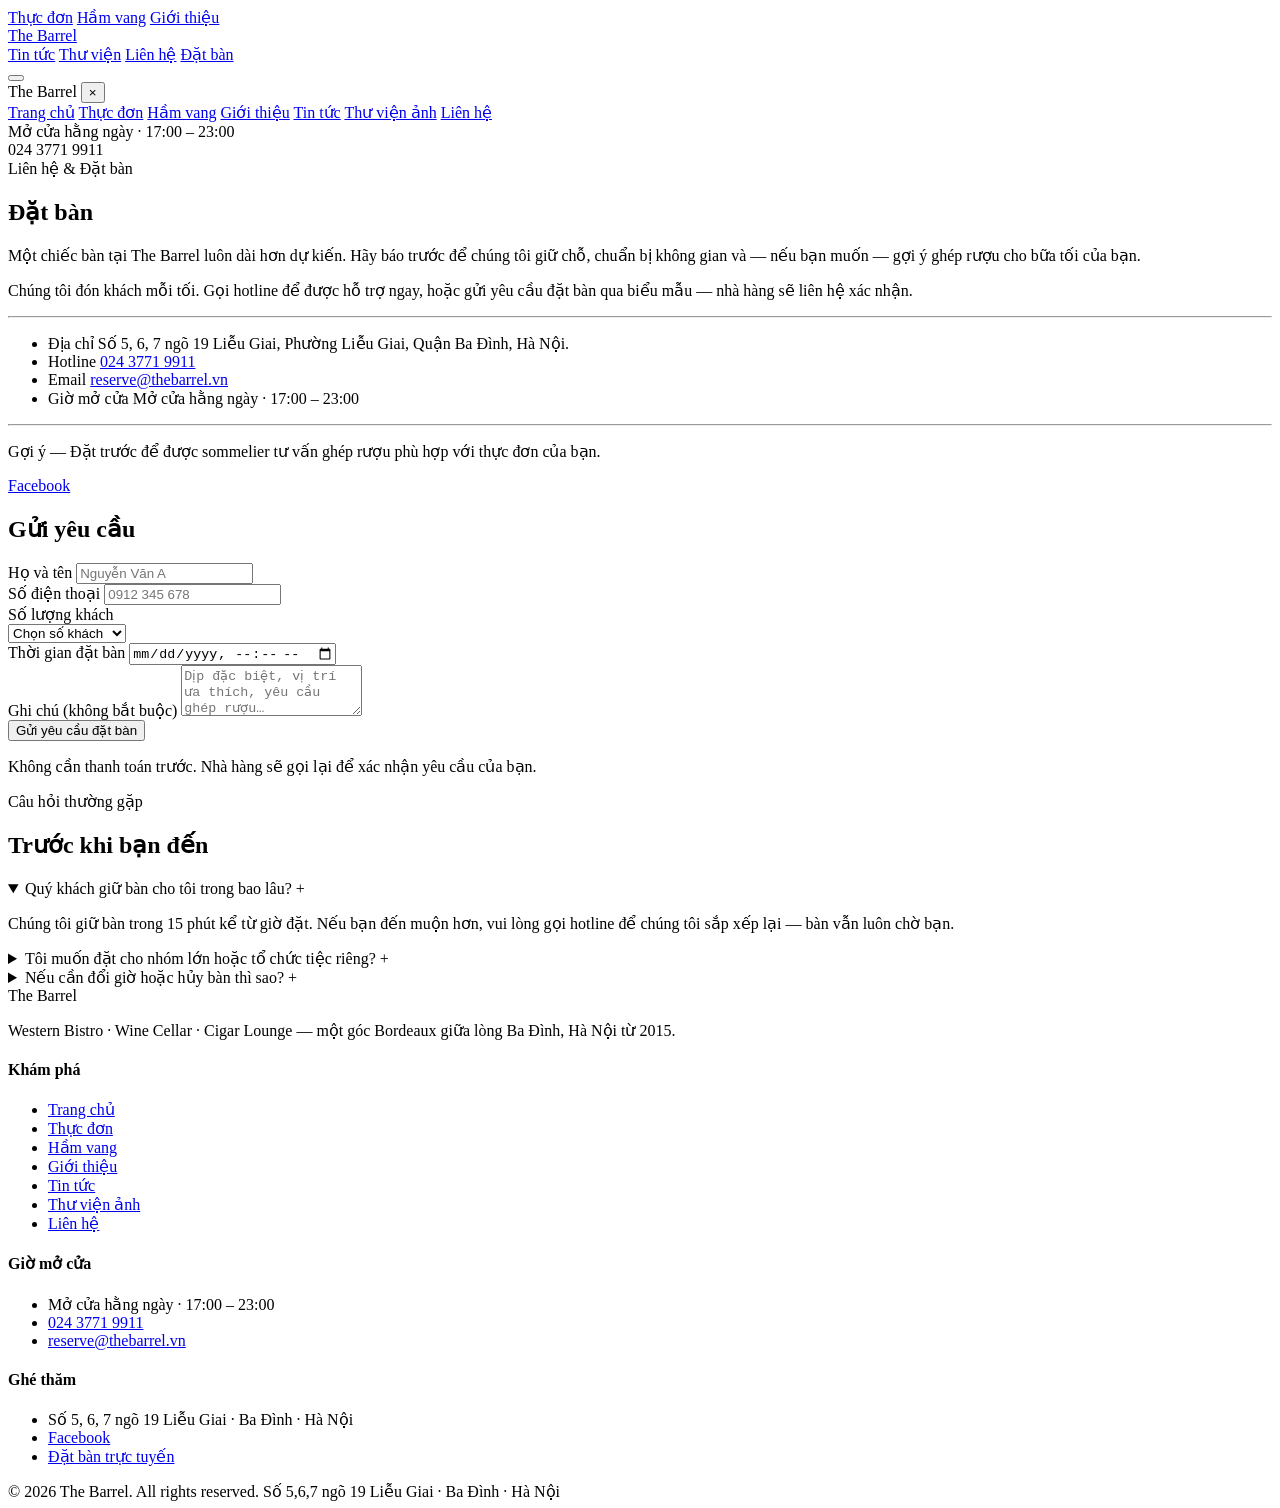
==== dat-ban/index.html @ cdd8d138 "The Barrel — published site (auto-built from editor repo) Co-Authored-By: Claude Opus 4.8 (1M contex" ====
<!DOCTYPE html>
<html lang="vi">
<head>
  <meta charset="utf-8">
<meta http-equiv="X-UA-Compatible" content="IE=edge">
<meta name="viewport" content="width=device-width, initial-scale=1">
<meta name="theme-color" content="#171717">
<script>document.documentElement.classList.add('js');</script>

<link rel="preconnect" href="https://fonts.googleapis.com">
<link rel="preconnect" href="https://fonts.gstatic.com" crossorigin>
<link href="https://fonts.googleapis.com/css2?family=EB+Garamond:ital,wght@0,400;0,500;0,600;1,400;1,500&family=Oswald:wght@300;400;500;600&display=swap" rel="stylesheet">

<!-- Begin Jekyll SEO tag v2.9.0 -->
<title>Đặt bàn — The Barrel | The Barrel</title>
<meta name="generator" content="Jekyll v4.4.1" />
<meta property="og:title" content="Đặt bàn — The Barrel" />
<meta property="og:locale" content="vi" />
<meta name="description" content="Đặt bàn trực tuyến tại The Barrel — Số 5,6,7 ngõ 19 Liễu Giai, Ba Đình, Hà Nội." />
<meta name="twitter:description" property="og:description" content="Đặt bàn trực tuyến tại The Barrel — Số 5,6,7 ngõ 19 Liễu Giai, Ba Đình, Hà Nội." />
<link rel="canonical" href="https://nine-foundry.github.io/the-barrel-site/dat-ban/" />
<meta property="og:url" content="https://nine-foundry.github.io/the-barrel-site/dat-ban/" />
<meta property="og:site_name" content="The Barrel" />
<meta property="og:type" content="website" />
<meta name="twitter:card" content="summary" />
<meta name="twitter:title" content="Đặt bàn — The Barrel" />
<script type="application/ld+json">
{"@context":"https://schema.org","@type":"WebPage","description":"Đặt bàn trực tuyến tại The Barrel — Số 5,6,7 ngõ 19 Liễu Giai, Ba Đình, Hà Nội.","headline":"Đặt bàn — The Barrel","url":"https://nine-foundry.github.io/the-barrel-site/dat-ban/"}</script>
<!-- End Jekyll SEO tag -->

<link rel="stylesheet" href="/the-barrel-site/assets/css/main.css">
<link rel="icon" href="/the-barrel-site/assets/images/logo-square.png">
<link type="application/atom+xml" rel="alternate" href="https://nine-foundry.github.io/the-barrel-site/feed.xml" title="The Barrel" />

</head>
<body>
  
<header class="site-header">
  <div class="wrap--wide site-header__inner">
    <nav class="site-nav site-nav--left" aria-label="Điều hướng trái">
      <a href="/the-barrel-site/thuc-don/">Thực đơn</a>
      <a href="/the-barrel-site/ruou-vang/">Hầm vang</a>
      <a href="/the-barrel-site/gioi-thieu/">Giới thiệu</a>
    </nav>

    <a class="site-header__wordmark" href="/the-barrel-site/" aria-label="The Barrel — Trang chủ">The&nbsp;Barrel</a>

    <nav class="site-nav site-nav--right" aria-label="Điều hướng phải">
      <a href="/the-barrel-site/tin-tuc/">Tin tức</a>
      <a href="/the-barrel-site/thu-vien/">Thư viện</a>
      <a href="/the-barrel-site/lien-he/">Liên hệ</a>
      <a class="site-nav__reserve" href="/the-barrel-site/dat-ban/" aria-current="page">Đặt bàn</a>
    </nav>

    <button class="nav-toggle" aria-label="Mở menu" aria-controls="mobile-drawer" aria-expanded="false">
      <span></span><span></span><span></span>
    </button>
  </div>
</header>

<div class="mobile-drawer" id="mobile-drawer" role="dialog" aria-modal="true" aria-label="Menu">
  <div class="mobile-drawer__top">
    <span class="mobile-drawer__brand">The Barrel</span>
    <button class="mobile-drawer__close" aria-label="Đóng menu">&times;</button>
  </div>
  <nav aria-label="Điều hướng di động">
    
      <a href="/the-barrel-site/">Trang chủ</a>
    
      <a href="/the-barrel-site/thuc-don/">Thực đơn</a>
    
      <a href="/the-barrel-site/ruou-vang/">Hầm vang</a>
    
      <a href="/the-barrel-site/gioi-thieu/">Giới thiệu</a>
    
      <a href="/the-barrel-site/tin-tuc/">Tin tức</a>
    
      <a href="/the-barrel-site/thu-vien/">Thư viện ảnh</a>
    
      <a href="/the-barrel-site/lien-he/">Liên hệ</a>
    
  </nav>
  <div class="mobile-drawer__meta">
    Mở cửa hằng ngày · 17:00 – 23:00<br>
    024 3771 9911
  </div>
</div>

  <main class="site-main" id="main">
    <div class="p-reserve">

  <section class="section section--warm p-reserve__intro">
    <div class="wrap">
      <span class="eyebrow eyebrow--center reveal">Liên hệ &amp; Đặt bàn</span>
      <h1 class="section-title section-title--italic p-reserve__title reveal delay-1">Đặt bàn</h1>
      <p class="lede lede--center p-reserve__sub reveal delay-2">
        Một chiếc bàn tại The Barrel luôn dài hơn dự kiến. Hãy báo trước để chúng tôi giữ
        chỗ, chuẩn bị không gian và — nếu bạn muốn — gợi ý ghép rượu cho bữa tối của bạn.
      </p>
    </div>
  </section>

  <section class="section p-reserve__main">
    <div class="wrap">
      <div class="p-reserve__grid">

        <!-- ============ LEFT — info ============ -->
        <aside class="p-reserve__info reveal">
          <p class="p-reserve__lead">
            Chúng tôi đón khách mỗi tối. Gọi hotline để được hỗ trợ ngay, hoặc gửi yêu cầu
            đặt bàn qua biểu mẫu — nhà hàng sẽ liên hệ xác nhận.
          </p>

          <hr class="hairline">

          <ul class="p-reserve__details">
            <li class="p-reserve__detail">
              <span class="meta-cond p-reserve__detail-label">Địa chỉ</span>
              <span class="p-reserve__detail-value">Số 5, 6, 7 ngõ 19 Liễu Giai, Phường Liễu Giai, Quận Ba Đình, Hà Nội.</span>
            </li>
            <li class="p-reserve__detail">
              <span class="meta-cond p-reserve__detail-label">Hotline</span>
              <a class="p-reserve__detail-value p-reserve__phone"
                 href="tel:+842437719911">024 3771 9911</a>
            </li>
            <li class="p-reserve__detail">
              <span class="meta-cond p-reserve__detail-label">Email</span>
              <a class="p-reserve__detail-value p-reserve__email"
                 href="mailto:reserve@thebarrel.vn">reserve@thebarrel.vn</a>
            </li>
            <li class="p-reserve__detail">
              <span class="meta-cond p-reserve__detail-label">Giờ mở cửa</span>
              <span class="p-reserve__detail-value">Mở cửa hằng ngày · 17:00 – 23:00</span>
            </li>
          </ul>

          <hr class="hairline">

          <p class="p-reserve__note">
            <span class="meta-cond">Gợi ý —</span>
            Đặt trước để được sommelier tư vấn ghép rượu phù hợp với thực đơn của bạn.
          </p><div class="p-reserve__social"><a class="meta-cond p-reserve__social-link" href="https://www.facebook.com/The.Barrel.VietNam"
               target="_blank" rel="noopener">Facebook</a></div></aside>

        <!-- ============ RIGHT — form ============ -->
        <div class="p-reserve__form-col reveal delay-1">
          <form class="p-reserve__form"
                data-reservation-form
                data-endpoint=""
                novalidate>
            <h2 class="section-title section-title--italic p-reserve__form-title">Gửi yêu cầu</h2>

            <div class="p-reserve__field">
              <label class="meta-cond p-reserve__label" for="rf-name">Họ và tên</label>
              <input class="p-reserve__input" id="rf-name" name="name" type="text"
                     autocomplete="name" placeholder="Nguyễn Văn A" required>
            </div>

            <div class="p-reserve__row">
              <div class="p-reserve__field">
                <label class="meta-cond p-reserve__label" for="rf-phone">Số điện thoại</label>
                <input class="p-reserve__input" id="rf-phone" name="phone" type="tel"
                       inputmode="tel" autocomplete="tel"
                       pattern="(0|\+84)[0-9\s.\-]{8,14}"
                       placeholder="0912 345 678" required>
              </div>
              <div class="p-reserve__field">
                <label class="meta-cond p-reserve__label" for="rf-guests">Số lượng khách</label>
                <div class="p-reserve__select-wrap">
                  <select class="p-reserve__input p-reserve__select" id="rf-guests"
                          name="guests" required>
                    <option value="" disabled selected>Chọn số khách</option><option value="1">1 khách</option><option value="2">2 khách</option><option value="3">3 khách</option><option value="4">4 khách</option><option value="5">5 khách</option><option value="6">6 khách</option><option value="7">7 khách</option><option value="8">8 khách</option><option value="9">9 khách</option><option value="10">10 khách</option><option value="11">11 khách</option><option value="12+">12 khách trở lên</option>
                  </select>
                </div>
              </div>
            </div>

            <div class="p-reserve__field">
              <label class="meta-cond p-reserve__label" for="rf-datetime">Thời gian đặt bàn</label>
              <input class="p-reserve__input" id="rf-datetime" name="datetime"
                     type="datetime-local" required>
            </div>

            <div class="p-reserve__field">
              <label class="meta-cond p-reserve__label" for="rf-note">Ghi chú <span class="p-reserve__opt">(không bắt buộc)</span></label>
              <textarea class="p-reserve__input p-reserve__textarea" id="rf-note"
                        name="note" rows="3"
                        placeholder="Dịp đặc biệt, vị trí ưa thích, yêu cầu ghép rượu…"></textarea>
            </div>

            <button class="btn btn--solid p-reserve__submit" type="submit">
              Gửi yêu cầu đặt bàn
            </button>

            <div class="p-reserve__status meta-cond" data-form-status role="status" aria-live="polite"></div>

            <p class="p-reserve__fineprint">
              Không cần thanh toán trước. Nhà hàng sẽ gọi lại để xác nhận yêu cầu của bạn.
            </p>
          </form>
        </div>

      </div>
    </div>
  </section>

  <!-- ============ FAQ ============ -->
  <section class="section section--dark section--tight p-reserve__faq">
    <div class="wrap wrap--narrow">
      <span class="eyebrow eyebrow--center reveal">Câu hỏi thường gặp</span>
      <h2 class="section-title section-title--italic p-reserve__faq-title reveal delay-1">Trước khi bạn đến</h2>

      <div class="p-reserve__faq-list reveal delay-2">
        <details class="p-reserve__faq-item" open>
          <summary class="p-reserve__faq-q">
            <span>Quý khách giữ bàn cho tôi trong bao lâu?</span>
            <span class="p-reserve__faq-icon" aria-hidden="true">+</span>
          </summary>
          <p class="p-reserve__faq-a">
            Chúng tôi giữ bàn trong 15 phút kể từ giờ đặt. Nếu bạn đến muộn hơn, vui lòng
            gọi hotline để chúng tôi sắp xếp lại — bàn vẫn luôn chờ bạn.
          </p>
        </details>

        <details class="p-reserve__faq-item">
          <summary class="p-reserve__faq-q">
            <span>Tôi muốn đặt cho nhóm lớn hoặc tổ chức tiệc riêng?</span>
            <span class="p-reserve__faq-icon" aria-hidden="true">+</span>
          </summary>
          <p class="p-reserve__faq-a">
            Với nhóm từ 12 khách trở lên hoặc tiệc riêng, hãy chọn “12 khách trở lên” trong
            biểu mẫu hoặc gọi trực tiếp hotline. Chúng tôi có không gian kín đáo và thực đơn
            riêng để chuẩn bị chu đáo cho bữa tiệc của bạn.
          </p>
        </details>

        <details class="p-reserve__faq-item">
          <summary class="p-reserve__faq-q">
            <span>Nếu cần đổi giờ hoặc hủy bàn thì sao?</span>
            <span class="p-reserve__faq-icon" aria-hidden="true">+</span>
          </summary>
          <p class="p-reserve__faq-a">
            Bạn có thể đổi giờ hoặc hủy bàn miễn phí bất cứ lúc nào — chỉ cần báo trước qua
            hotline 024 3771 9911. Đặt bàn không yêu cầu thanh toán hay đặt cọc trước.
          </p>
        </details>
      </div>
    </div>
  </section>

</div>

  </main>
  
<footer class="site-footer">
  <div class="wrap">
    <div class="site-footer__grid">
      <div class="footer-brand">
        <div class="footer-brand__name">The Barrel</div>
        <p class="footer-brand__tag">Western Bistro · Wine Cellar · Cigar Lounge — một góc Bordeaux giữa lòng Ba Đình, Hà Nội từ 2015.</p>
      </div>

      <div class="footer-col">
        <h4>Khám phá</h4>
        <ul>
          
            <li><a href="/the-barrel-site/">Trang chủ</a></li>
          
            <li><a href="/the-barrel-site/thuc-don/">Thực đơn</a></li>
          
            <li><a href="/the-barrel-site/ruou-vang/">Hầm vang</a></li>
          
            <li><a href="/the-barrel-site/gioi-thieu/">Giới thiệu</a></li>
          
            <li><a href="/the-barrel-site/tin-tuc/">Tin tức</a></li>
          
            <li><a href="/the-barrel-site/thu-vien/">Thư viện ảnh</a></li>
          
            <li><a href="/the-barrel-site/lien-he/">Liên hệ</a></li>
          
        </ul>
      </div>

      <div class="footer-col">
        <h4>Giờ mở cửa</h4>
        <ul>
          <li>Mở cửa hằng ngày · 17:00 – 23:00</li>
          <li><a href="tel:+842437719911">024 3771 9911</a></li>
          <li><a href="mailto:reserve@thebarrel.vn">reserve@thebarrel.vn</a></li>
        </ul>
      </div>

      <div class="footer-col">
        <h4>Ghé thăm</h4>
        <ul>
          <li>Số 5, 6, 7 ngõ 19 Liễu Giai · Ba Đình · Hà Nội</li>
          <li><a href="https://www.facebook.com/The.Barrel.VietNam" target="_blank" rel="noopener">Facebook</a></li>
          
          <li><a href="/the-barrel-site/dat-ban/">Đặt bàn trực tuyến</a></li>
        </ul>
      </div>
    </div>

    <div class="site-footer__bottom">
      <span>&copy; 2026 The Barrel. All rights reserved.</span>
      <span>Số 5,6,7 ngõ 19 Liễu Giai · Ba Đình · Hà Nội</span>
    </div>
  </div>
</footer>

  <script src="/the-barrel-site/assets/js/main.js" defer></script>
</body>
</html>
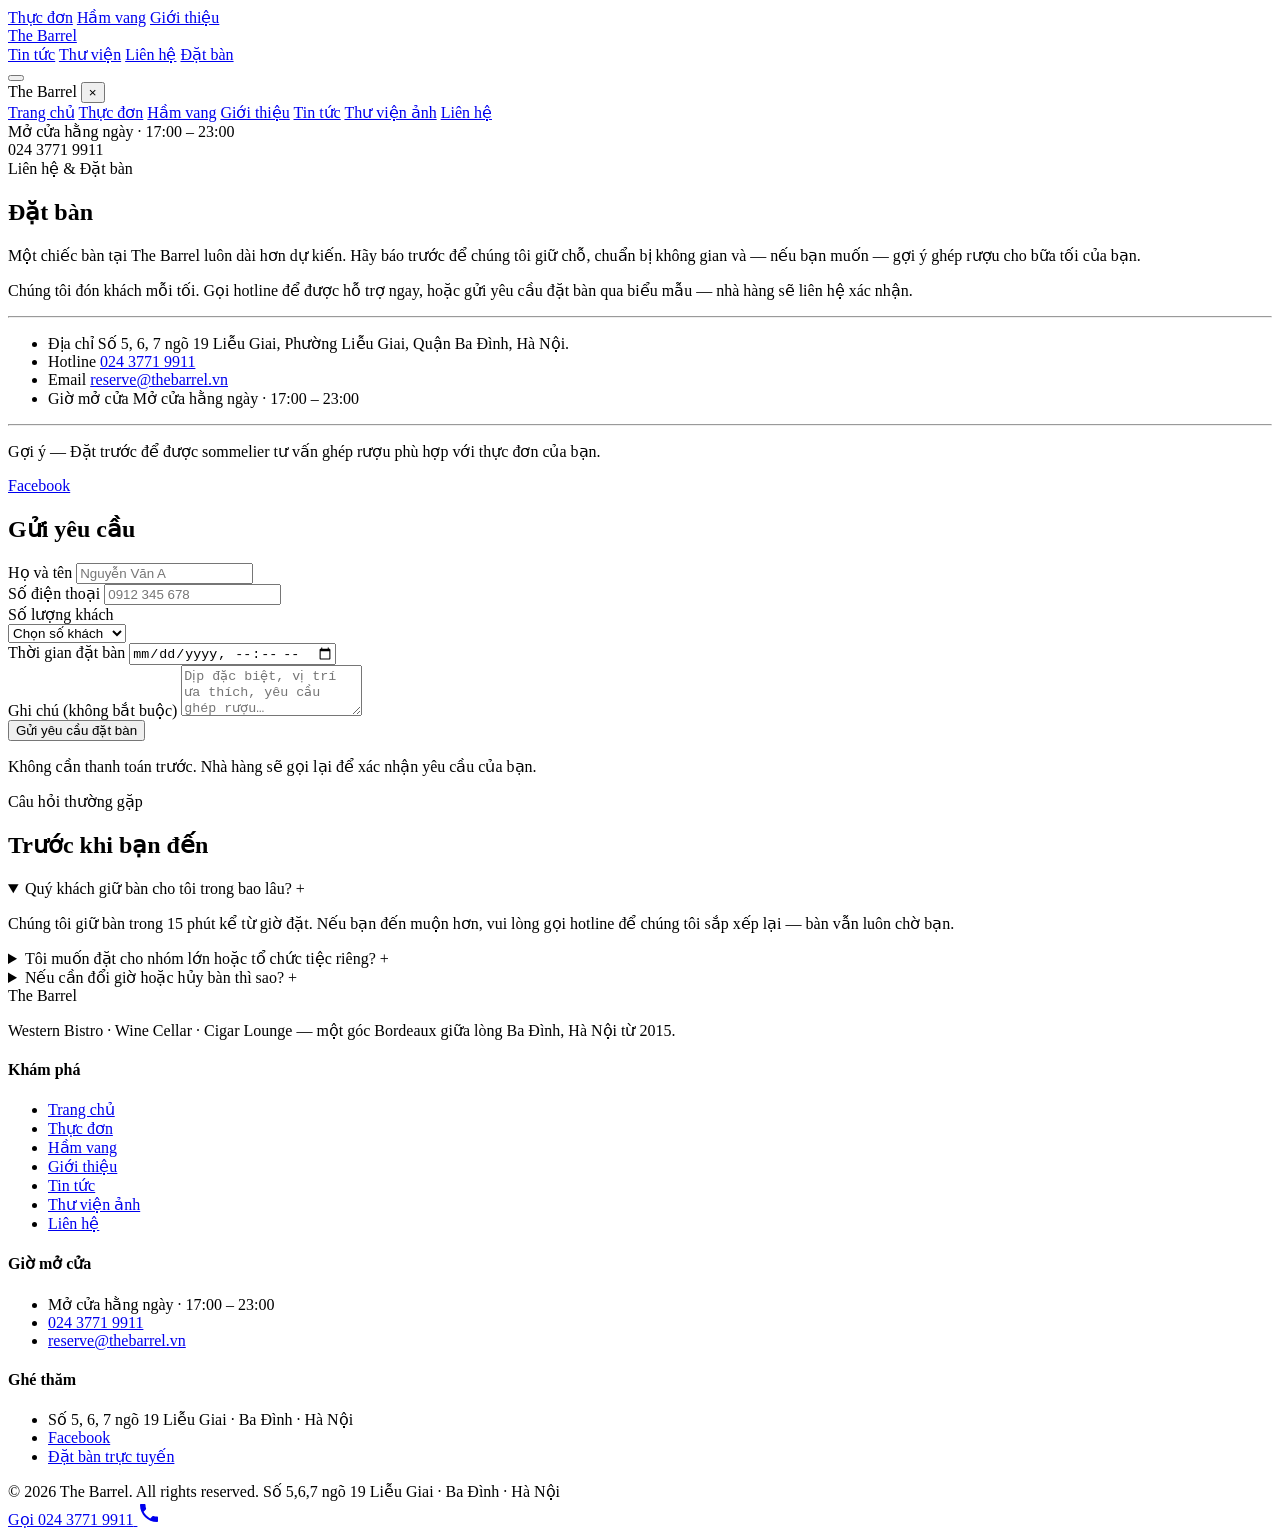
==== commit b33b3292: "deploy: b82f53e4f8187c249570e7074b44451e2e26358b nine-foundry/the-barrel-jekyll@b82f53e4f8187c249570" ====
--- a/dat-ban/index.html
+++ b/dat-ban/index.html
@@ -308,6 +308,14 @@
   </div>
 </footer>
 
+  <a class="call-fab" href="tel:+842437719911" aria-label="Gọi hotline 024 3771 9911">
+  <span class="call-fab__label" aria-hidden="true">Gọi 024 3771 9911</span>
+  <span class="call-fab__btn">
+    <svg class="call-fab__icon" viewBox="0 0 24 24" width="24" height="24" aria-hidden="true" focusable="false">
+      <path fill="currentColor" d="M6.62 10.79c1.44 2.83 3.76 5.14 6.59 6.59l2.2-2.2c.27-.27.67-.36 1.02-.24 1.12.37 2.33.57 3.57.57.55 0 1 .45 1 1V20c0 .55-.45 1-1 1-9.39 0-17-7.61-17-17 0-.55.45-1 1-1h3.5c.55 0 1 .45 1 1 0 1.25.2 2.45.57 3.57.11.35.03.74-.25 1.02l-2.2 2.2z"/>
+    </svg>
+  </span>
+</a>
   <script src="/the-barrel-site/assets/js/main.js" defer></script>
 </body>
 </html>
